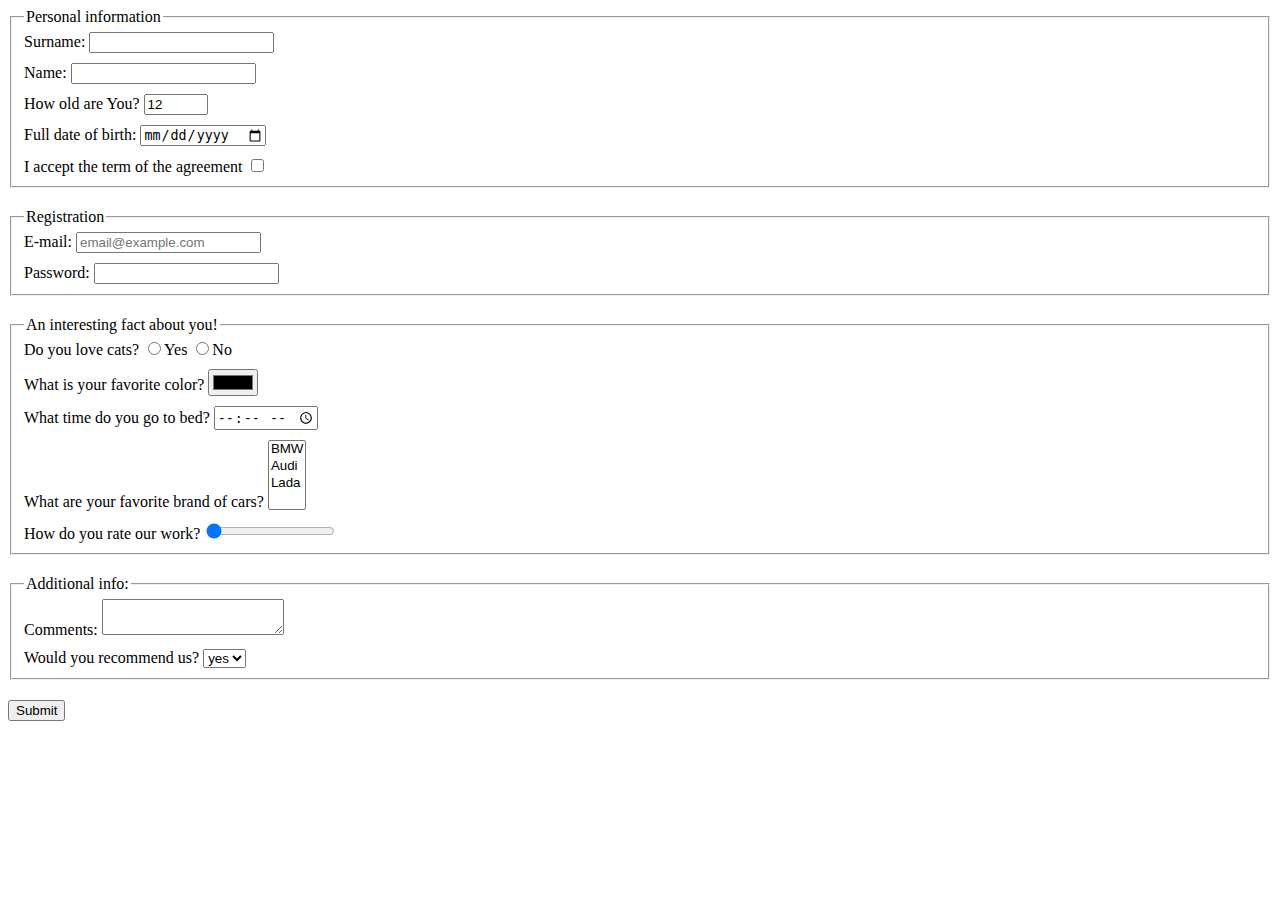
==== src/index.html @ da4bee73 "Update src/index.html (form tag style)" ====
<!doctype html>
<html lang="en">
  <head>
    <meta charset="UTF-8">
    <meta
      name="viewport"
      content="width=device-width, user-scalable=no, initial-scale=1.0, maximum-scale=1.0, minimum-scale=1.0"
    >
    <meta http-equiv="X-UA-Compatible" content="ie=edge">
    <title>HTML Form</title>
    <link rel="stylesheet" href="./style.css">
  </head>
  <body>
    <form action="https://mate-academy-form-lesson.herokuapp.com/create-application" method="post">
      <fieldset>
        <legend>Personal information</legend>

        <label for="usr">Surname:</label>
        <input
          class="marginStl"
          autocomplete="off"
          type="text"
          name="surname"
          id="usr"><br>

        <label for="nm">Name:</label>
        <input
          class="marginStl"
          autocomplete="off"
          type="text"
          name="surname"
          id="nm"><br>

        <label for="tentacles">How old are You?</label>
        <input
          class="marginStl"
          type="number"
          name="tentacles"
          id="tentacles"
          min="1"
          max="100"
          value="12"><br>

        <label for="dt">Full date of birth:</label>
        <input
          class="marginStl"
          type="date"
          name="trip-start"
          id="dt"><br>

        <label for="plc">I accept the term of the agreement</label>
        <input
          type="checkbox"
          name="policy-agree"
          id="plc">

      </fieldset>

      <fieldset>
        <legend>Registration</legend>

        <label for="eml">E-mail:</label>
        <input
          class="marginStl"
          autocomplete="off"
          required
          placeholder="email@example.com"
          type="email"
          name="email"
          id="eml"><br>

        <label for="pss" required>Password:</label>
        <input
          required
          autocomplete="off"
          type="password"
          name="password"
          id="pss"
          minlength="6"
          maxlength="25"><br>

      </fieldset>

      <fieldset>
        <legend>An interesting fact about you!</legend>
        <div class="marginStl">
          <label for="chs">Do you love cats?</label>
          <input
            type="radio"
            name="sex"
            id="chs">Yes

          <input
            type="radio"
            name="sex"
            id="chs2">No<br>
        </div>

        <label for="clr">What is your favorite color?</label>
        <input
          class="marginStl"
          type="color"
          name="color"
          id="clr"><br>

        <label for="tm">What time do you go to bed?</label>
        <input
          class="marginStl"
          type="time"
          name="time"
          id="tm"><br>

        <div class="marginStl">
          <label for="wt">What are your favorite brand of cars?</label>
          <select name="car"multiple>
            <option value="BMW">BMW</option>
            <option value="Audi">Audi</option>
            <option value="Lada">Lada</option>
          </select><br>
        </div>

        <label for="rt">How do you rate our work?</label>
        <input
          type="range"
          name="range-rate"
          id="rt"
          value="0"><br>

      </fieldset>

      <fieldset>
        <legend>Additional info:</legend>
        <div class="marginStl">
          <label for="cmnt">Comments:</label>
          <textarea name="comment" id="cmnt"></textarea>
        </div>

        <div>
          <label for="rcmnd">Would you recommend us?</label>
          <select name="car">
            <option value="yes">yes</option>
            <option value="no">no</option>
          </select><br>
        </div>

      </fieldset>
      <button type="submit">Submit</button>
    </form>


    <script type="text/javascript" src="./main.js"></script>
  </body>
</html>
---- src/style.css ----
/* styles go here */
.marginStl {
  margin-bottom: 10px;
}

fieldset {
  margin-bottom: 20px;
}
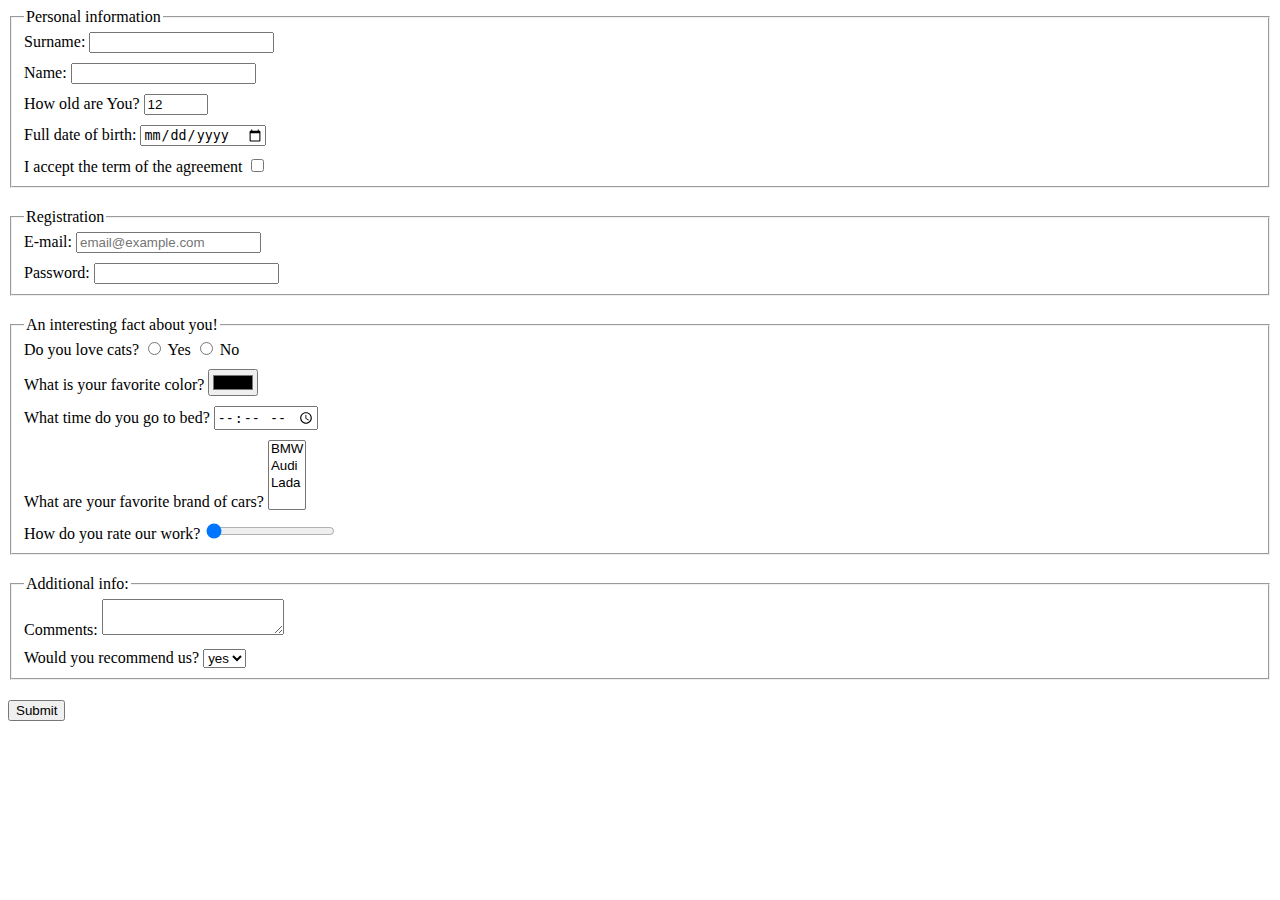
==== commit 15615922: "fix some new problems" ====
--- a/src/index.html
+++ b/src/index.html
@@ -11,136 +11,184 @@
     <link rel="stylesheet" href="./style.css">
   </head>
   <body>
+
     <form action="https://mate-academy-form-lesson.herokuapp.com/create-application" method="post">
-      <fieldset>
-        <legend>Personal information</legend>
-
-        <label for="usr">Surname:</label>
-        <input
-          class="marginStl"
-          autocomplete="off"
-          type="text"
-          name="surname"
-          id="usr"><br>
-
-        <label for="nm">Name:</label>
-        <input
-          class="marginStl"
-          autocomplete="off"
-          type="text"
-          name="surname"
-          id="nm"><br>
-
-        <label for="tentacles">How old are You?</label>
-        <input
-          class="marginStl"
-          type="number"
-          name="tentacles"
-          id="tentacles"
-          min="1"
-          max="100"
-          value="12"><br>
-
-        <label for="dt">Full date of birth:</label>
-        <input
-          class="marginStl"
-          type="date"
-          name="trip-start"
-          id="dt"><br>
-
-        <label for="plc">I accept the term of the agreement</label>
-        <input
-          type="checkbox"
-          name="policy-agree"
-          id="plc">
-
-      </fieldset>
-
-      <fieldset>
+      <fieldset class="fieldsetStl">
+        <legend>
+          Personal information
+        </legend>
+
+        <label for="username">
+          Surname:
+          <input
+            class="marginStl"
+            autocomplete="off"
+            type="text"
+            name="surname"
+            id="username"
+          >
+        </label>
+
+        <label for="name" class="position">
+          Name:
+          <input
+            class="marginStl"
+            autocomplete="off"
+            type="text"
+            name="surname"
+            id="name"
+          >
+        </label>
+
+        <label for="tentacles" class="position">
+          How old are You?
+          <input
+            class="marginStl"
+            type="number"
+            name="tentacles"
+            id="tentacles"
+            min="1"
+            max="100"
+            value="12"
+          >
+        </label>
+
+        <label for="fullDate" class="position">
+          Full date of birth:
+          <input
+            class="marginStl"
+            type="date"
+            name="trip-start"
+            id="fullDate"
+          >
+        </label>
+
+        <label for="policy">
+          I accept the term of the agreement
+          <input
+            type="checkbox"
+            name="policy-agree"
+            id="policy"
+          >
+        </label>
+
+      </fieldset>
+
+      <fieldset class="fieldsetStl">
         <legend>Registration</legend>
 
-        <label for="eml">E-mail:</label>
-        <input
-          class="marginStl"
-          autocomplete="off"
-          required
-          placeholder="email@example.com"
-          type="email"
-          name="email"
-          id="eml"><br>
-
-        <label for="pss" required>Password:</label>
-        <input
-          required
-          autocomplete="off"
-          type="password"
-          name="password"
-          id="pss"
-          minlength="6"
-          maxlength="25"><br>
-
-      </fieldset>
-
-      <fieldset>
+        <label for="email" class="position">
+          E-mail:
+          <input
+            class="marginStl"
+            autocomplete="off"
+            required
+            placeholder="email@example.com"
+            type="email"
+            name="email"
+            id="email"
+          >
+        </label>
+
+        <label
+          for="password"
+          class="position"
+          required>
+          Password:
+          <input
+            required
+            autocomplete="off"
+            type="password"
+            name="password"
+            id="password"
+            minlength="6"
+            maxlength="25"
+          >
+        </label>
+      </fieldset>
+
+      <fieldset class="fieldsetStl">
         <legend>An interesting fact about you!</legend>
+
         <div class="marginStl">
-          <label for="chs">Do you love cats?</label>
+          <label for="chooseAnswer">
+            Do you love cats?
+          </label>
           <input
             type="radio"
             name="sex"
-            id="chs">Yes
+            id="chooseAnswer"
+          >
+          Yes
 
           <input
             type="radio"
             name="sex"
-            id="chs2">No<br>
-        </div>
-
-        <label for="clr">What is your favorite color?</label>
-        <input
-          class="marginStl"
-          type="color"
-          name="color"
-          id="clr"><br>
-
-        <label for="tm">What time do you go to bed?</label>
+            id="chooseAnswer2"
+          >
+          No
+        </div>
+
+        <label for="color" class="position">
+          What is your favorite color?
+          <input
+            class="marginStl"
+            type="color"
+            name="color"
+            id="color"
+          >
+        </label>
+
+        <label for="chooseTime">
+          What time do you go to bed?
+        </label>
         <input
           class="marginStl"
           type="time"
           name="time"
-          id="tm"><br>
+          id="chooseTime"
+        >
 
         <div class="marginStl">
-          <label for="wt">What are your favorite brand of cars?</label>
+          <label for="chooseCar">
+            What are your favorite brand of cars?
+          </label>
           <select name="car"multiple>
             <option value="BMW">BMW</option>
             <option value="Audi">Audi</option>
             <option value="Lada">Lada</option>
-          </select><br>
-        </div>
-
-        <label for="rt">How do you rate our work?</label>
+          </select>
+        </div>
+
+        <label for="rate">
+          How do you rate our work?
+        </label>
         <input
           type="range"
           name="range-rate"
-          id="rt"
-          value="0"><br>
-
-      </fieldset>
-
-      <fieldset>
+          id="rate"
+          value="0"
+        >
+
+      </fieldset>
+
+      <fieldset class="fieldsetStl">
         <legend>Additional info:</legend>
         <div class="marginStl">
-          <label for="cmnt">Comments:</label>
-          <textarea name="comment" id="cmnt"></textarea>
+          <label for="comments">
+            Comments:
+          </label>
+          <textarea name="comment" id="comments"></textarea>
         </div>
 
         <div>
-          <label for="rcmnd">Would you recommend us?</label>
-          <select name="car">
+          <label for="recommend">
+            Would you recommend us?
+          </label>
+          <select name="chooseRecomendation">
             <option value="yes">yes</option>
             <option value="no">no</option>
-          </select><br>
+          </select>
         </div>
 
       </fieldset>
--- a/src/style.css
+++ b/src/style.css
@@ -3,6 +3,10 @@
   margin-bottom: 10px;
 }
 
-fieldset {
+.position {
+  display: block;
+}
+
+.fieldsetStl {
   margin-bottom: 20px;
 }
